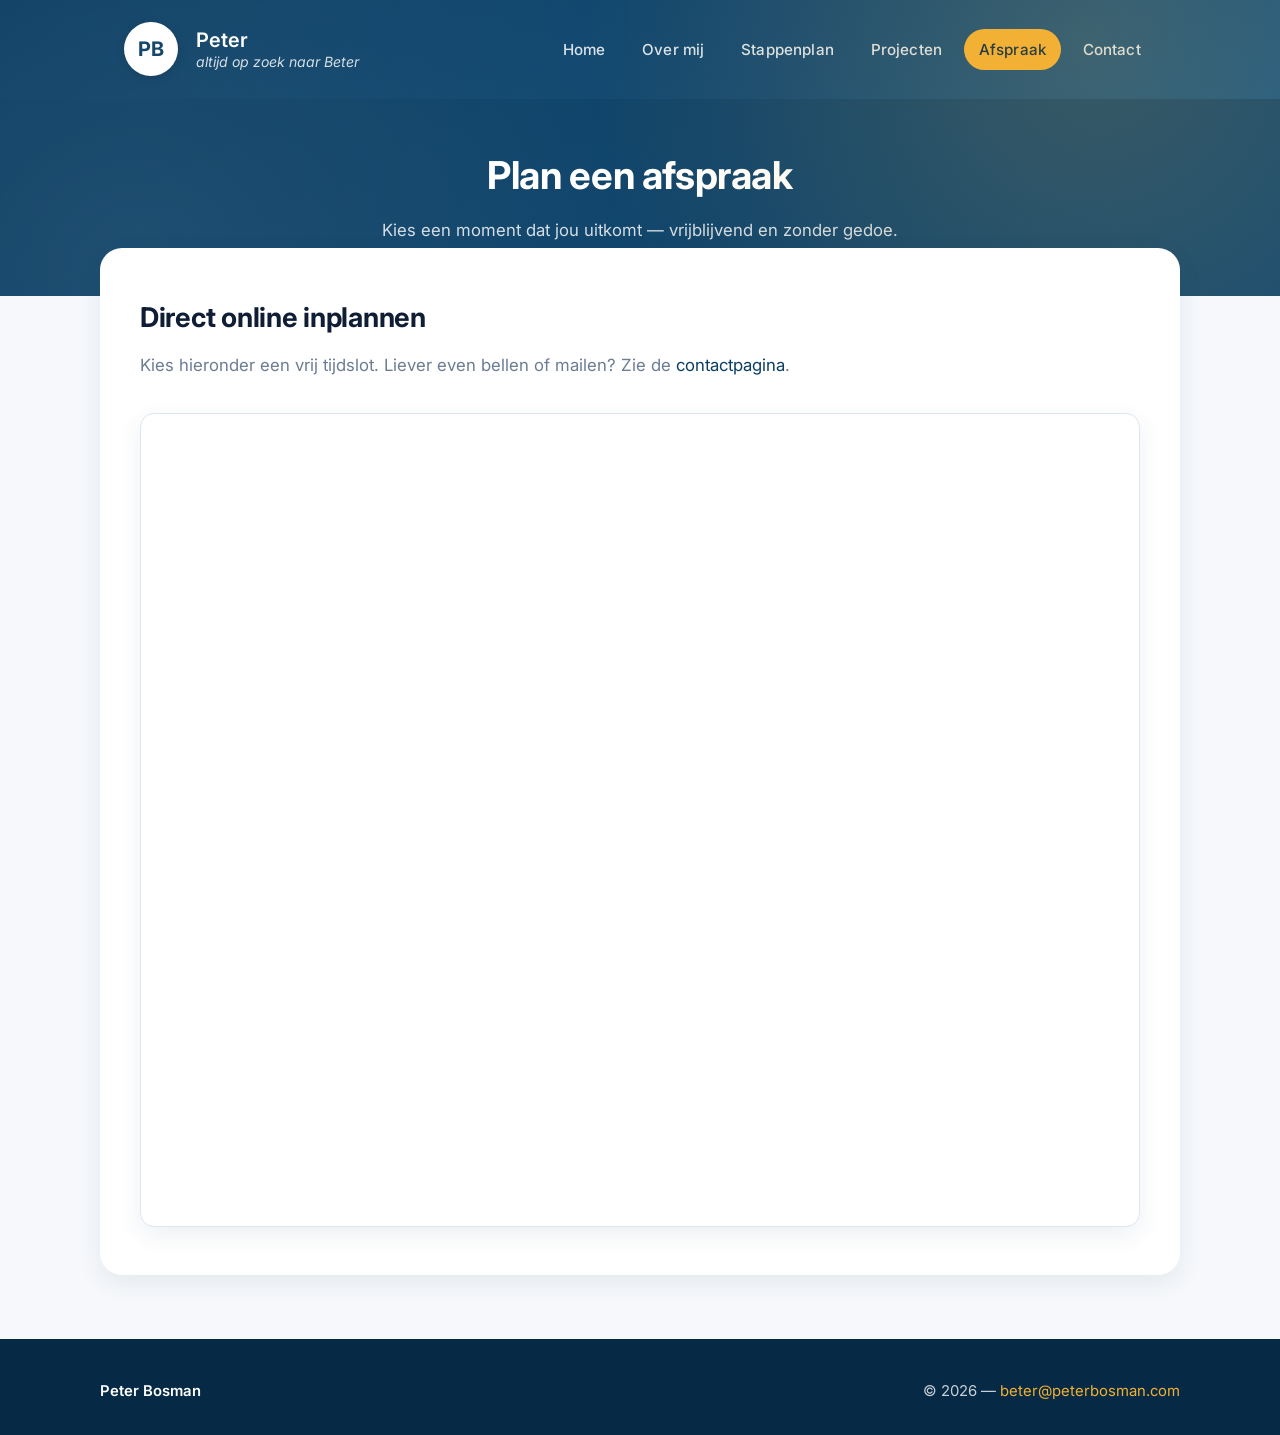
==== afspraak.html @ 38117639 "Add complete website files" ====
<!DOCTYPE html>
<html lang="nl">
<head>
    <meta charset="UTF-8">
    <meta name="viewport" content="width=device-width, initial-scale=1.0">
    <meta name="description" content="Plan direct een online afspraak met Peter Bosman via de geïntegreerde agenda.">
    <title>Afspraak maken — Peter Bosman</title>
    <link rel="preconnect" href="https://fonts.googleapis.com">
    <link rel="preconnect" href="https://fonts.gstatic.com" crossorigin>
    <link href="https://fonts.googleapis.com/css2?family=Inter:wght@400;500;600;700&display=swap" rel="stylesheet">
    <link rel="stylesheet" href="styles/style.css">
</head>
<body>
    <header class="site-header">
        <div class="header-inner">
            <div class="header-row">
                <a class="brand" href="index.html">
                    <span class="brand-mark">PB</span>
                    <span class="brand-text">
                        <span class="brand-name">Peter</span>
                        <span class="brand-tagline">altijd op zoek naar Beter</span>
                    </span>
                </a>
                <nav class="site-nav" aria-label="Hoofdmenu">
                    <a href="index.html">Home</a>
                    <a href="index.html#over-mij">Over mij</a>
                    <a href="stappenplan.html">Stappenplan</a>
                    <a href="projecten.html">Projecten</a>
                    <a href="afspraak.html" class="active">Afspraak</a>
                    <a href="contact.html">Contact</a>
                </nav>
            </div>
        </div>
        <div class="page-header">
            <div class="page-header-inner">
                <h1>Plan een afspraak</h1>
                <p class="page-subtitle">Kies een moment dat jou uitkomt — vrijblijvend en zonder gedoe.</p>
            </div>
        </div>
    </header>

    <main>
        <section class="section section--card">
            <h2 class="section-title">Direct online inplannen</h2>
            <p class="section-subtitle">Kies hieronder een vrij tijdslot. Liever even bellen of mailen? Zie de <a href="contact.html">contactpagina</a>.</p>
            <div class="calendar-wrap">
                <div class="calendly-inline-widget"
                     data-url="https://calendly.com/peterbosman68/30min?hide_gdpr_banner=1&primary_color=0a3d62"
                     style="min-width:320px; height:780px;"></div>
            </div>
        </section>
    </main>

    <footer class="site-footer">
        <div class="footer-inner">
            <span class="footer-brand">Peter Bosman</span>
            <span>&copy; 2026 — <a href="mailto:beter@peterbosman.com">beter@peterbosman.com</a></span>
        </div>
    </footer>

    <script src="https://assets.calendly.com/assets/external/widget.js" async></script>
</body>
</html>
---- styles/style.css ----
/* =====================================================
   Peter Bosman — Waarde-innovatie
   Professionele stijl, geinspireerd op rust, helderheid
   en vertrouwen.
   ===================================================== */

:root {
    --color-bg: #f6f8fb;
    --color-surface: #ffffff;
    --color-surface-alt: #eef3fa;
    --color-ink: #0f1e34;
    --color-ink-soft: #41526b;
    --color-muted: #6b7c93;
    --color-primary: #0a3d62;
    --color-primary-dark: #062a45;
    --color-accent: #f2b134;
    --color-accent-soft: #fff4d6;
    --color-line: #dde6f0;
    --shadow-sm: 0 1px 2px rgba(10, 61, 98, 0.06);
    --shadow-md: 0 8px 24px rgba(10, 61, 98, 0.08);
    --shadow-lg: 0 20px 50px rgba(10, 61, 98, 0.12);
    --radius-sm: 8px;
    --radius-md: 14px;
    --radius-lg: 22px;
    --max-width: 1080px;
    --font-sans: 'Inter', 'Segoe UI', system-ui, -apple-system, sans-serif;
    --font-serif: 'Source Serif 4', 'Georgia', serif;
}

* { box-sizing: border-box; }

html { scroll-behavior: smooth; }

body {
    font-family: var(--font-sans);
    margin: 0;
    padding: 0;
    background: var(--color-bg);
    color: var(--color-ink);
    line-height: 1.65;
    -webkit-font-smoothing: antialiased;
    min-height: 100vh;
    display: flex;
    flex-direction: column;
}

img { max-width: 100%; display: block; }

a { color: var(--color-primary); text-decoration: none; }
a:hover { color: var(--color-primary-dark); text-decoration: underline; }

/* ---------- Header ---------- */
.site-header {
    background: linear-gradient(135deg, #0a3d62 0%, #134a73 55%, #1b5e8e 100%);
    color: #fff;
    position: relative;
    overflow: hidden;
}
.site-header::after {
    content: "";
    position: absolute;
    inset: 0;
    background:
      radial-gradient(circle at 85% 15%, rgba(242, 177, 52, 0.18), transparent 45%),
      radial-gradient(circle at 10% 90%, rgba(255, 255, 255, 0.08), transparent 50%);
    pointer-events: none;
}
.header-inner {
    position: relative;
    max-width: var(--max-width);
    margin: 0 auto;
    padding: 1.4em 1.5em;
    display: flex;
    flex-direction: column;
    gap: 1.4em;
}
.brand {
    display: flex;
    align-items: center;
    gap: 1.1em;
    text-decoration: none;
    color: #fff;
}
.brand:hover { text-decoration: none; }
.brand-mark {
    width: 54px;
    height: 54px;
    border-radius: 50%;
    background: #fff;
    color: var(--color-primary);
    font-weight: 700;
    font-size: 1.25em;
    letter-spacing: 0.02em;
    display: flex;
    align-items: center;
    justify-content: center;
    box-shadow: 0 2px 10px rgba(0, 0, 0, 0.18);
    flex-shrink: 0;
}
.brand-text { display: flex; flex-direction: column; line-height: 1.15; }
.brand-name {
    font-size: 1.25em;
    font-weight: 600;
    letter-spacing: 0.01em;
}
.brand-tagline {
    font-size: 0.88em;
    opacity: 0.82;
    font-style: italic;
    margin-top: 0.15em;
}

/* ---------- Navigation ---------- */
.site-nav {
    display: flex;
    flex-wrap: wrap;
    gap: 0.4em;
    margin-left: auto;
}
.site-nav a {
    color: rgba(255, 255, 255, 0.85);
    padding: 0.5em 1em;
    border-radius: 999px;
    font-weight: 500;
    font-size: 0.95em;
    letter-spacing: 0.01em;
    transition: background 0.2s ease, color 0.2s ease;
    text-decoration: none;
}
.site-nav a:hover {
    background: rgba(255, 255, 255, 0.12);
    color: #fff;
    text-decoration: none;
}
.site-nav a.active {
    background: var(--color-accent);
    color: var(--color-primary-dark);
}

.header-row {
    display: flex;
    align-items: center;
    justify-content: space-between;
    gap: 1.5em;
    flex-wrap: wrap;
}

/* ---------- Hero ---------- */
.hero {
    position: relative;
    padding: 3.5em 1.5em 3em;
    color: #fff;
}
.hero-inner {
    max-width: var(--max-width);
    margin: 0 auto;
    display: grid;
    grid-template-columns: 1.2fr 1fr;
    gap: 3em;
    align-items: center;
}
.hero-eyebrow {
    display: inline-block;
    font-size: 0.8em;
    font-weight: 600;
    letter-spacing: 0.18em;
    text-transform: uppercase;
    color: var(--color-accent);
    margin-bottom: 1em;
}
.hero h1 {
    font-size: clamp(2em, 4vw, 3em);
    line-height: 1.15;
    margin: 0 0 0.6em 0;
    font-weight: 700;
    letter-spacing: -0.01em;
}
.hero h1 em {
    font-style: normal;
    color: var(--color-accent);
}
.hero-lead {
    font-size: 1.12em;
    line-height: 1.65;
    color: rgba(255, 255, 255, 0.92);
    max-width: 38em;
    margin: 0 0 1.8em 0;
}
.hero-actions { display: flex; gap: 0.8em; flex-wrap: wrap; }

.hero-portrait {
    position: relative;
    display: flex;
    justify-content: center;
    align-items: center;
}
.hero-portrait .portrait-frame {
    width: 240px;
    height: 240px;
    border-radius: 50%;
    background: rgba(255, 255, 255, 0.08);
    border: 1px solid rgba(255, 255, 255, 0.25);
    box-shadow: var(--shadow-lg);
    overflow: hidden;
    display: flex;
    align-items: center;
    justify-content: center;
    color: rgba(255, 255, 255, 0.55);
    font-size: 0.9em;
}
.hero-portrait .portrait-frame img {
    width: 100%; height: 100%; object-fit: cover;
}

/* ---------- Buttons ---------- */
.btn {
    display: inline-flex;
    align-items: center;
    gap: 0.5em;
    padding: 0.85em 1.5em;
    border-radius: 999px;
    font-weight: 600;
    font-size: 0.98em;
    text-decoration: none;
    transition: transform 0.15s ease, box-shadow 0.2s ease, background 0.2s ease;
    border: 1px solid transparent;
    cursor: pointer;
}
.btn-primary {
    background: var(--color-accent);
    color: var(--color-primary-dark);
    box-shadow: 0 6px 18px rgba(242, 177, 52, 0.35);
}
.btn-primary:hover {
    background: #ffc04f;
    color: var(--color-primary-dark);
    text-decoration: none;
    transform: translateY(-1px);
}
.btn-ghost {
    background: transparent;
    color: #fff;
    border-color: rgba(255, 255, 255, 0.35);
}
.btn-ghost:hover {
    background: rgba(255, 255, 255, 0.1);
    color: #fff;
    text-decoration: none;
}

/* ---------- Page header (sub-pages) ---------- */
.page-header {
    background: linear-gradient(135deg, #0a3d62 0%, #134a73 100%);
    color: #fff;
    padding: 2.8em 1.5em 3.2em;
    position: relative;
}
.page-header-inner {
    max-width: var(--max-width);
    margin: 0 auto;
    text-align: center;
}
.page-header h1 {
    font-size: clamp(1.8em, 3vw, 2.4em);
    margin: 0;
    font-weight: 700;
    letter-spacing: -0.01em;
}
.page-header .page-subtitle {
    margin: 0.6em 0 0;
    color: rgba(255, 255, 255, 0.82);
    font-size: 1.05em;
}

/* ---------- Main ---------- */
main { flex: 1; }
.section {
    max-width: var(--max-width);
    margin: 0 auto;
    padding: 4em 1.5em;
}
.section--tight { padding: 2.5em 1.5em; }
.section--card {
    margin: -3em auto 4em;
    background: var(--color-surface);
    border-radius: var(--radius-lg);
    box-shadow: var(--shadow-md);
    padding: 3em 2.5em;
    position: relative;
    z-index: 2;
}

.section-title {
    font-size: 1.7em;
    margin: 0 0 0.4em;
    color: var(--color-ink);
    font-weight: 700;
    letter-spacing: -0.01em;
}
.section-subtitle {
    color: var(--color-muted);
    margin: 0 0 2em;
    font-size: 1.05em;
}

/* ---------- Pillars (home) ---------- */
.pillars {
    display: grid;
    grid-template-columns: repeat(auto-fit, minmax(240px, 1fr));
    gap: 1.5em;
}
.pillar {
    background: var(--color-surface);
    border: 1px solid var(--color-line);
    border-radius: var(--radius-md);
    padding: 1.8em 1.6em;
    transition: transform 0.2s ease, box-shadow 0.2s ease, border-color 0.2s ease;
}
.pillar:hover {
    transform: translateY(-3px);
    box-shadow: var(--shadow-md);
    border-color: transparent;
}
.pillar-icon {
    width: 44px;
    height: 44px;
    border-radius: 12px;
    background: var(--color-accent-soft);
    color: var(--color-primary);
    display: flex;
    align-items: center;
    justify-content: center;
    margin-bottom: 1em;
    font-size: 1.4em;
    font-weight: 700;
}
.pillar h3 {
    font-size: 1.12em;
    margin: 0 0 0.4em;
    color: var(--color-ink);
}
.pillar p {
    margin: 0;
    color: var(--color-ink-soft);
    font-size: 0.97em;
}

/* ---------- Over mij ---------- */
.about-block {
    background: var(--color-surface);
    border: 1px solid var(--color-line);
    border-radius: var(--radius-md);
    padding: 1.6em 1.8em;
    margin-bottom: 1.2em;
    box-shadow: var(--shadow-sm);
}
.about-block h3 {
    font-size: 1.45em;
    margin: 0 0 0.7em;
    color: var(--color-primary);
    font-weight: 700;
    letter-spacing: -0.01em;
    display: inline-block;
    position: relative;
    padding-bottom: 0.3em;
}
.about-block h3::after {
    content: "";
    position: absolute;
    left: 0;
    bottom: 0;
    width: 2.2em;
    height: 3px;
    background: var(--color-accent);
    border-radius: 2px;
}
.about-block p {
    margin: 0;
    color: var(--color-ink-soft);
    font-size: 1em;
}
.values-heading {
    font-size: 1.45em;
    margin: 2.4em 0 1.2em;
    color: var(--color-primary);
    font-weight: 700;
    letter-spacing: -0.01em;
    display: inline-block;
    position: relative;
    padding-bottom: 0.3em;
}
.values-heading::after {
    content: "";
    position: absolute;
    left: 0;
    bottom: 0;
    width: 2.2em;
    height: 3px;
    background: var(--color-accent);
    border-radius: 2px;
}
.values {
    display: grid;
    grid-template-columns: repeat(auto-fit, minmax(240px, 1fr));
    gap: 1.2em;
}
.value {
    background: var(--color-surface);
    border: 1px solid var(--color-line);
    border-top: 3px solid var(--color-accent);
    border-radius: var(--radius-md);
    padding: 1.4em 1.5em;
    transition: transform 0.2s ease, box-shadow 0.2s ease, border-color 0.2s ease;
}
.value:hover {
    transform: translateY(-2px);
    box-shadow: var(--shadow-md);
}
.value h4 {
    font-size: 1.05em;
    margin: 0 0 0.45em;
    color: var(--color-ink);
    font-weight: 700;
    letter-spacing: -0.005em;
}
.value p {
    margin: 0;
    color: var(--color-ink-soft);
    font-size: 0.95em;
}

/* ---------- Stappenplan ---------- */
.steps {
    list-style: none;
    counter-reset: stepcounter;
    padding: 0;
    margin: 0;
    display: grid;
    gap: 1em;
}
.steps li {
    counter-increment: stepcounter;
    background: var(--color-surface);
    border: 1px solid var(--color-line);
    border-radius: var(--radius-md);
    padding: 1.4em 1.6em 1.4em 4.5em;
    position: relative;
    box-shadow: var(--shadow-sm);
    transition: transform 0.2s ease, box-shadow 0.2s ease;
}
.steps li:hover {
    transform: translateX(3px);
    box-shadow: var(--shadow-md);
}
.steps li::before {
    content: counter(stepcounter);
    position: absolute;
    left: 1.2em;
    top: 50%;
    transform: translateY(-50%);
    width: 2.2em;
    height: 2.2em;
    border-radius: 50%;
    background: var(--color-primary);
    color: #fff;
    display: flex;
    align-items: center;
    justify-content: center;
    font-weight: 700;
    font-size: 1.05em;
}
.steps li strong {
    display: block;
    font-size: 1.08em;
    color: var(--color-ink);
    margin-bottom: 0.15em;
}
.steps li .step-desc {
    color: var(--color-ink-soft);
    font-size: 0.97em;
}

/* ---------- Projecten ---------- */
.project-list {
    list-style: none;
    padding: 0;
    margin: 0;
    display: grid;
    grid-template-columns: repeat(auto-fit, minmax(280px, 1fr));
    gap: 1.4em;
}
.project-list li {
    background: var(--color-surface);
    border: 1px solid var(--color-line);
    border-radius: var(--radius-md);
    padding: 0;
    box-shadow: var(--shadow-sm);
    transition: transform 0.2s ease, box-shadow 0.2s ease;
    position: relative;
    overflow: hidden;
    display: flex;
    flex-direction: column;
}
.project-list li::before {
    content: "";
    position: absolute;
    top: 0; left: 0;
    width: 4px;
    height: 100%;
    background: var(--color-accent);
    z-index: 2;
}
.project-image {
    width: 100%;
    height: 170px;
    display: flex;
    align-items: center;
    justify-content: center;
    overflow: hidden;
    border-bottom: 1px solid var(--color-line);
}
.project-image img {
    max-width: 75%;
    max-height: 75%;
    object-fit: contain;
    transition: transform 0.3s ease;
}
.project-image--112 { background: #d6eef7; }
.project-image--novanorm { background: #ffffff; }
.project-image--gbbc { background: linear-gradient(135deg, #0a3d62, #134a73); }
.project-image--screenshot {
    background: #1a1018;
}
.project-image--screenshot img {
    width: 100%;
    height: 100%;
    max-width: 100%;
    max-height: 100%;
    object-fit: cover;
}
.project-list li:hover .project-image img {
    transform: scale(1.04);
}
.project-text {
    padding: 1.5em 1.6em 1.6em;
    flex: 1;
}
.project-list li:hover {
    transform: translateY(-3px);
    box-shadow: var(--shadow-md);
}
.project-list li strong {
    display: block;
    color: var(--color-primary);
    font-size: 1.08em;
    margin-bottom: 0.4em;
}
.project-list li a {
    color: var(--color-ink-soft);
    text-decoration: none;
    display: block;
}
.project-list li a:hover { text-decoration: none; }
.project-list li a::after {
    content: "";
    position: absolute;
    inset: 0;
    border-radius: var(--radius-md);
}
.project-list li .external-arrow {
    color: var(--color-accent);
    margin-left: 0.3em;
    display: inline-block;
    transition: transform 0.2s ease;
}
.project-list li:hover .external-arrow {
    transform: translate(2px, -2px);
}

/* ---------- Contact ---------- */
.contact-card {
    max-width: 560px;
    margin: 0 auto;
    background: var(--color-surface);
    border-radius: var(--radius-md);
    padding: 2.4em 2em;
    box-shadow: var(--shadow-md);
    border: 1px solid var(--color-line);
}
.contact-list {
    list-style: none;
    padding: 0;
    margin: 1.4em 0 0;
    display: grid;
    gap: 1em;
}
.contact-list li {
    display: flex;
    align-items: center;
    gap: 1em;
    padding: 1em 1.2em;
    background: var(--color-surface-alt);
    border-radius: var(--radius-sm);
    font-size: 1.05em;
}
.contact-list .contact-icon {
    width: 38px;
    height: 38px;
    border-radius: 10px;
    background: var(--color-primary);
    color: #fff;
    display: flex;
    align-items: center;
    justify-content: center;
    flex-shrink: 0;
    font-weight: 700;
}
.contact-list .contact-icon--linkedin {
    background: #0a66c2;
    font-family: 'Inter', sans-serif;
    font-size: 0.95em;
    font-weight: 800;
}
.contact-list .contact-label {
    display: block;
    font-size: 0.78em;
    text-transform: uppercase;
    letter-spacing: 0.1em;
    color: var(--color-muted);
}
.contact-list .contact-value {
    font-weight: 600;
    color: var(--color-ink);
}

/* ---------- Afspraak ---------- */
.calendar-wrap {
    background: var(--color-surface);
    border-radius: var(--radius-md);
    padding: 1em;
    box-shadow: var(--shadow-md);
    border: 1px solid var(--color-line);
    overflow: hidden;
}
.calendar-wrap iframe,
.calendar-wrap .calendly-inline-widget {
    width: 100%;
    max-width: 100%;
    border: 0;
    border-radius: var(--radius-sm);
    display: block;
}
.calendar-note {
    text-align: center;
    color: var(--color-muted);
    font-size: 0.88em;
    margin-top: 1em;
}

/* ---------- Footer ---------- */
.site-footer {
    background: var(--color-primary-dark);
    color: rgba(255, 255, 255, 0.78);
    padding: 2.5em 1.5em 2em;
    margin-top: auto;
}
.footer-inner {
    max-width: var(--max-width);
    margin: 0 auto;
    display: flex;
    justify-content: space-between;
    align-items: center;
    flex-wrap: wrap;
    gap: 1em;
    font-size: 0.93em;
}
.footer-inner a { color: var(--color-accent); }
.footer-brand { font-weight: 600; color: #fff; }

/* ---------- Responsive ---------- */
@media (max-width: 820px) {
    .header-row { flex-direction: column; align-items: flex-start; }
    .site-nav { width: 100%; justify-content: flex-start; margin-left: 0; }
    .hero-inner { grid-template-columns: 1fr; text-align: center; }
    .hero-lead { margin-left: auto; margin-right: auto; }
    .hero-actions { justify-content: center; }
    .hero-portrait { order: -1; }
    .hero-portrait .portrait-frame { width: 180px; height: 180px; }
    .section { padding: 3em 1.2em; }
    .section--card { padding: 2em 1.4em; margin: -2em 1em 3em; }
}

@media (max-width: 480px) {
    .site-nav a { padding: 0.45em 0.8em; font-size: 0.9em; }
    .hero { padding: 2.5em 1em 2em; }
    .steps li { padding: 1.2em 1.2em 1.2em 4em; }
    .steps li::before { left: 0.8em; width: 2em; height: 2em; font-size: 0.95em; }
}
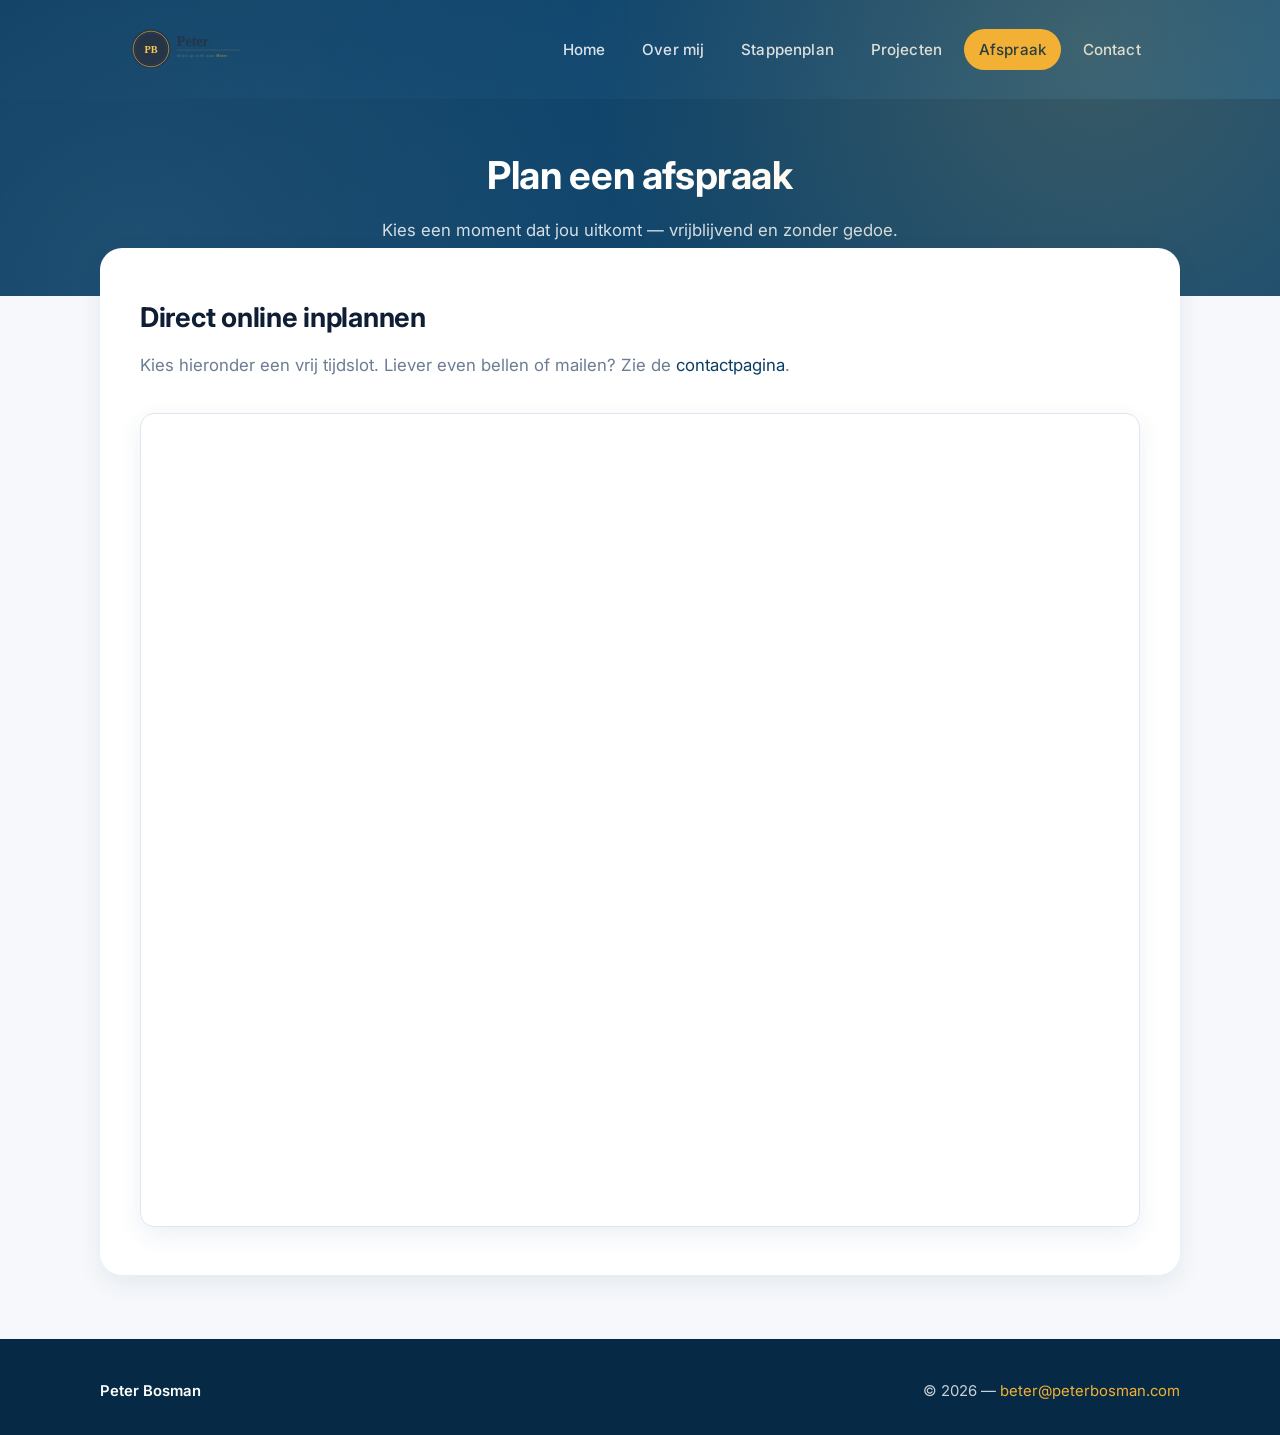
==== commit 8aeba329: "Use SVG logo in site header" ====
--- a/afspraak.html
+++ b/afspraak.html
@@ -15,11 +15,7 @@
         <div class="header-inner">
             <div class="header-row">
                 <a class="brand" href="index.html">
-                    <span class="brand-mark">PB</span>
-                    <span class="brand-text">
-                        <span class="brand-name">Peter</span>
-                        <span class="brand-tagline">altijd op zoek naar Beter</span>
-                    </span>
+                    <img class="brand-logo" src="images/peter_bosman_logo.svg" alt="Peter Bosman - altijd op zoek naar Beter">
                 </a>
                 <nav class="site-nav" aria-label="Hoofdmenu">
                     <a href="index.html">Home</a>
--- a/styles/style.css
+++ b/styles/style.css
@@ -77,11 +77,17 @@
 .brand {
     display: flex;
     align-items: center;
-    gap: 1.1em;
     text-decoration: none;
     color: #fff;
 }
 .brand:hover { text-decoration: none; }
+.brand-logo {
+    display: block;
+    height: 54px;
+    width: auto;
+    max-width: min(100%, 215px);
+    flex-shrink: 0;
+}
 .brand-mark {
     width: 54px;
     height: 54px;
